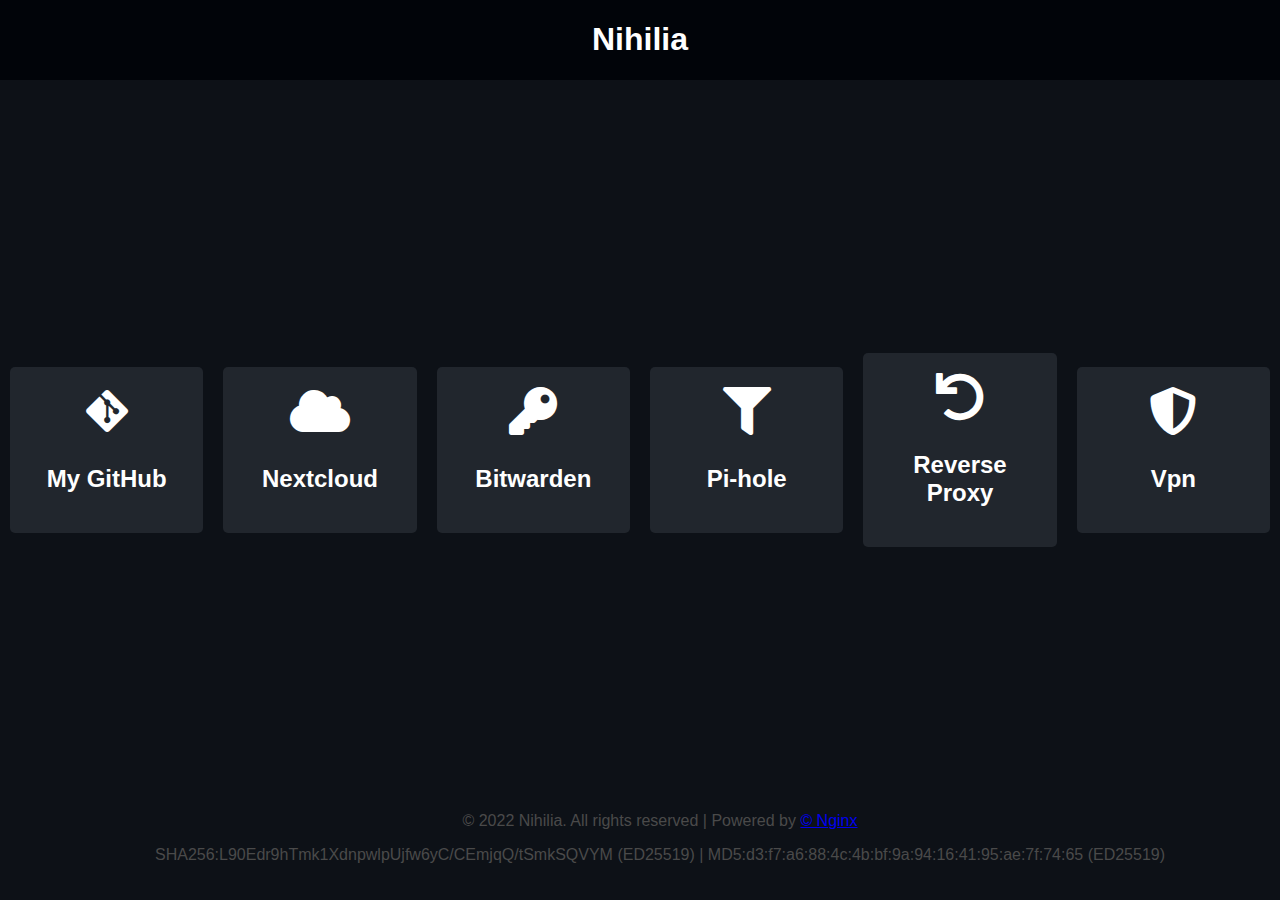
==== html/index.html @ b6f89614 "other dockerfiel" ====
<!DOCTYPE html>
<html>
<head>
  <title>Nihilia</title>
  <link rel="stylesheet" href="styles.css">
  </head>
  <body>
    <div class="header">
      <h1>Nihilia</h1>
    </div>
    

    <!-- <div class="service" onclick="window.location.href='https://nihilia.xyz/projects.html'">
      <i class="fas fa-file"></i>
      <h2 >My Projects</h2>
    </div> -->

    <div class="service" onclick="window.location.href='https://github.com/X-Lemon-X'">
      <i class="fab fa-git-alt"></i>
      <h2>My GitHub</h2>
    </div>
    <div class="service" onclick="window.location.href='https://nextcloud.nihilia.xyz'">
      <i class="fas fa-cloud"></i>
      <h2 >Nextcloud</h2>
    </div>
      <div class="service" onclick="window.location.href='https://bitwarden.nihilia.xyz'">
        <i class="fas fa-key"></i>
        <h2>Bitwarden</h2>
      </div>

    
      <div class="service" onclick="window.location.href='https://pihole.nihilia.xyz/admin/'">
        <i class="fas fa-filter"></i>
        <h2>Pi-hole</h2>
      </div>
      
      <div class="service" onclick="window.location.href='https://reverse.nihilia.xyz'">
        <i class="fas fa-undo"></i>
        <h2>Reverse Proxy</h2>
      </div>

      <div class="service" onclick="window.location.href='https://vpn.nihilia.xyz'">
        <i class="fas fa-shield-alt"></i>
        <h2>Vpn</h2>
      </div>



  </div>
  <div class="page-foot">
    <p>&copy; 2022 Nihilia. All rights reserved | Powered by <a href="https://www.nginx.com/"> &copy; Nginx </a> </p>
    <p>SHA256:L90Edr9hTmk1XdnpwlpUjfw6yC/CEmjqQ/tSmkSQVYM  (ED25519) | MD5:d3:f7:a6:88:4c:4b:bf:9a:94:16:41:95:ae:7f:74:65  (ED25519) </p>
  </div>
</body>
</html>
---- html/styles.css ----
@import url('https://cdnjs.cloudflare.com/ajax/libs/font-awesome/5.15.3/css/all.min.css');

body {
  background-color: #0d1117;
  color: #fff;
  font-family: Arial, sans-serif;
  display: flex;
  justify-content: center;
  align-items: center;
  height: 100vh;
  margin: 0;
}

.header {
  padding: auto;
  position: fixed;
  top: 0;
  width: 100%;
  background-color: #010409;
  text-align: center; /* Move the header to the center */
}

.center-public {
  display: flex;
  flex-wrap: wrap;
  justify-content: center;
}

.center-private {
  display: flex;
  flex-wrap: wrap;
  justify-content: center;
}

.service {
  background-color: #21262d;
  padding: 20px;
  border-radius: 5px;
  margin: 10px;
  text-align: center;
  width: 200px;
  position: relative;
  transition: transform 0.3s; /* Add transition for smooth animation */
  cursor: pointer; /* Add cursor pointer to indicate it's clickable */
}

.service:hover {
  transform: scale(1.1); /* Increase the size of the element on hover */
}

.service a {
  color: #fff;
  text-decoration: none;
  position: absolute;
  top: 50%;
  left: 50%;
  transform: translate(-50%, -50%);
  font-weight: bold; /* Make the text bold */
}

.service i {
  font-size: 3em; /* Increase the font size to make the icons bigger */
  margin-bottom: 10px;
}

.page-foot {
  position: fixed;
  bottom: 0;
  left: 0;
  width: 100%;
  background-color: #0d1117;
  padding: 20px;
  text-align: center;
  color: #4a4a4a;
}
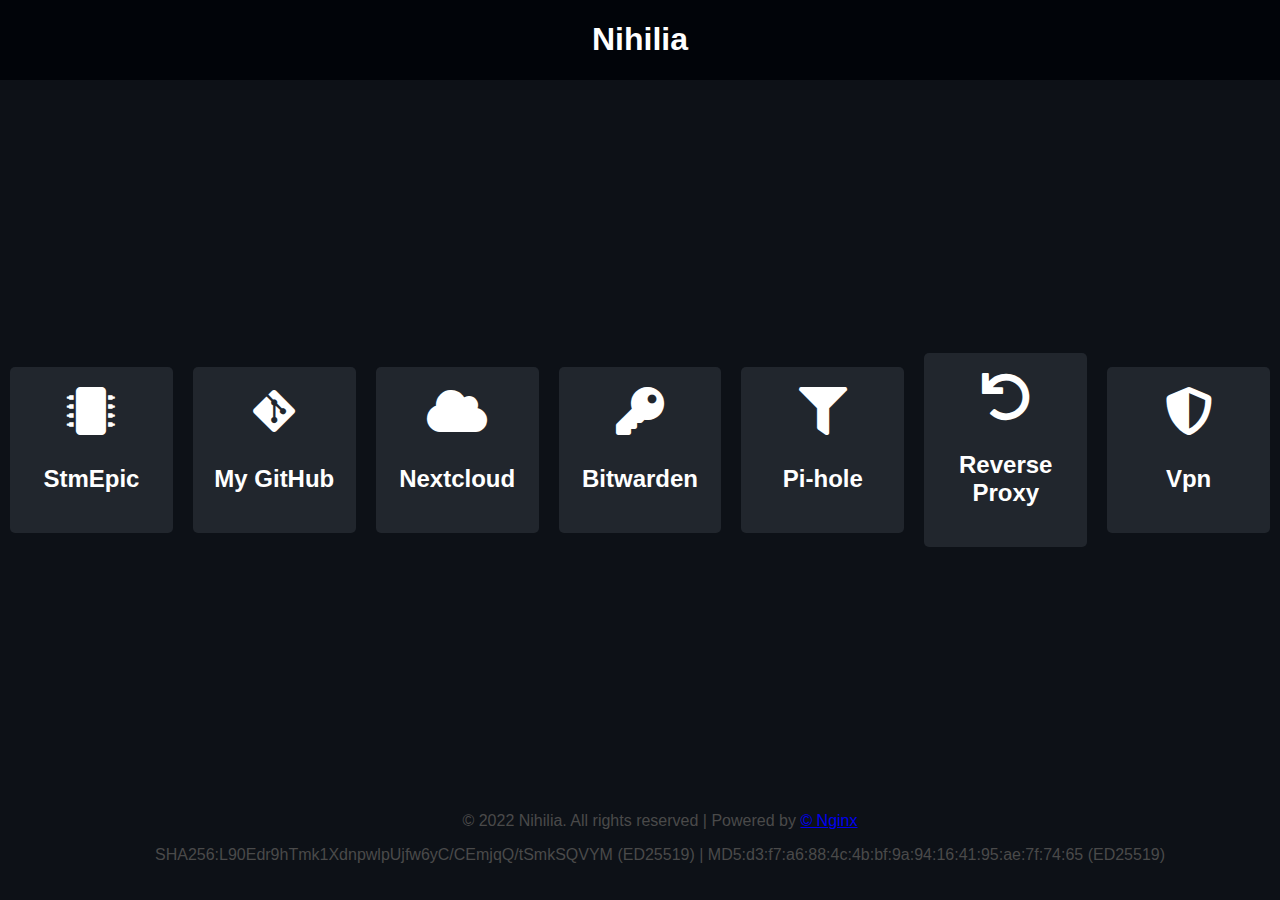
==== commit 4e14f19b: "added gitginroe and pages" ====
--- a/html/index.html
+++ b/html/index.html
@@ -14,6 +14,11 @@
       <i class="fas fa-file"></i>
       <h2 >My Projects</h2>
     </div> -->
+    <div class="service" onclick="window.location.href='https://stmepic.nihilia.xyz'">
+      <i class="fas fa-microchip"></i>
+      <h2>StmEpic</h2>
+    </div>
+
 
     <div class="service" onclick="window.location.href='https://github.com/X-Lemon-X'">
       <i class="fab fa-git-alt"></i>
